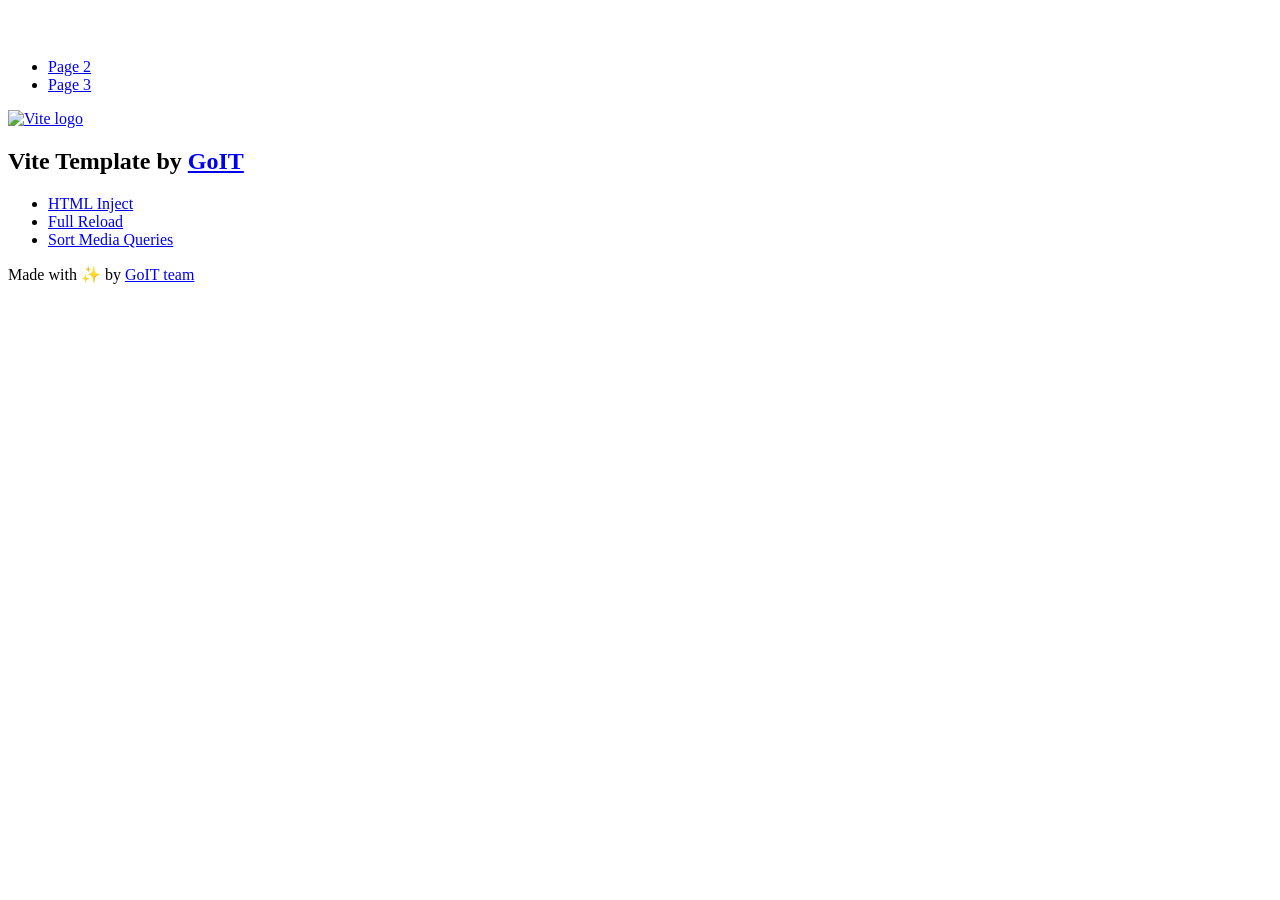
==== index.html @ 35fea094 "Deploying to gh-pages from @ Textterrion/goit-js-hw-09@8c5b5847f621e021c8cc75fc7cdb02668cc180ee 🚀" ====
<!DOCTYPE html>
<html lang="en">
  <head>
    <meta charset="UTF-8" />
    <link rel="icon" type="image/svg+xml" href="/goit-js-hw-09/favicon.svg" />
    <meta name="viewport" content="width=device-width, initial-scale=1.0" />
    <title>Vanilla App Template</title>
    <script type="module" crossorigin src="/goit-js-hw-09/index.js"></script>
    <link rel="stylesheet" crossorigin href="/goit-js-hw-09/assets/styles-DvPDDfy5.css">
  </head>
  <body>
    <header class="header">
  <div class="container">
    <nav class="nav">
      <a class="nav-logo" href="./index.html" aria-label="Site logo">
        <svg class="nav-logo-icon" width="100" height="30">
          <use href="/goit-js-hw-09/assets/sprite-E8vg0sBb.svg#logo"></use>
        </svg>
      </a>
      <ul class="nav-list">
        <li class="nav-item">
          <a class="nav-link {=$highlight-act}" href="./page-2.html">Page 2</a>
        </li>
        <li class="nav-item">
          <a class="nav-link {=$highlight-curr}" href="./page-3.html">Page 3</a>
        </li>
      </ul>
    </nav>
  </div>
</header>


    <main>
      <!-- Loads the specified .html file -->
      <section class="vite-promo">
  <div class="container">
    <div class="vite-promo-thumb">
      <a
        class="vite-promo-link"
        href="https://vitejs.dev/"
        target="_blank"
        rel="noopener noreferrer"
        aria-label="Link to Vite official website"
        title="Vite.js  build tool"
      >
        <!-- Path to images as from index.html file -->
        <img
          class="pic"
          src="/goit-js-hw-09/assets/vite-logo-9o_aqrTe.png"
          alt="Vite logo"
          width="640"
          height="640"
        />
      </a>
    </div>
    <h1 class="main-title">
      <span class="main-title-gradient">Vite</span>
      Template by
      <a
        class="main-title-link"
        href="https://github.com/goitacademy/vanilla-app-template"
        target="_blank"
        rel="noopener noreferrer"
      >
        GoIT
      </a>
    </h1>
  </div>
</section>

      <article class="badges">
  <div class="container">
    <ul class="badges-list">
      <li class="badges-item">
        <a
          class="badges-link"
          href="https://www.npmjs.com/package/vite-plugin-html-inject"
          target="_blank"
          rel="noopener noreferrer"
        >
          HTML Inject
        </a>
      </li>
      <li class="badges-item">
        <a
          class="badges-link"
          href="https://www.npmjs.com/package/vite-plugin-full-reload"
          target="_blank"
          rel="noopener noreferrer"
        >
          Full Reload
        </a>
      </li>
      <li class="badges-item">
        <a
          class="badges-link"
          href="https://www.npmjs.com/package/postcss-sort-media-queries"
          target="_blank"
          rel="noopener noreferrer"
        >
          Sort Media Queries
        </a>
      </li>
    </ul>
  </div>
</article>

    </main>

    <footer class="footer">
  <div class="container">
    <p class="footer-desc">
      Made with ✨ by
      <a
        class="footer-link"
        href="https://goit.global/ua/"
        target="_blank"
        rel="noopener noreferrer"
      >
        GoIT team
      </a>
    </p>
  </div>
</footer>


  </body>
</html>
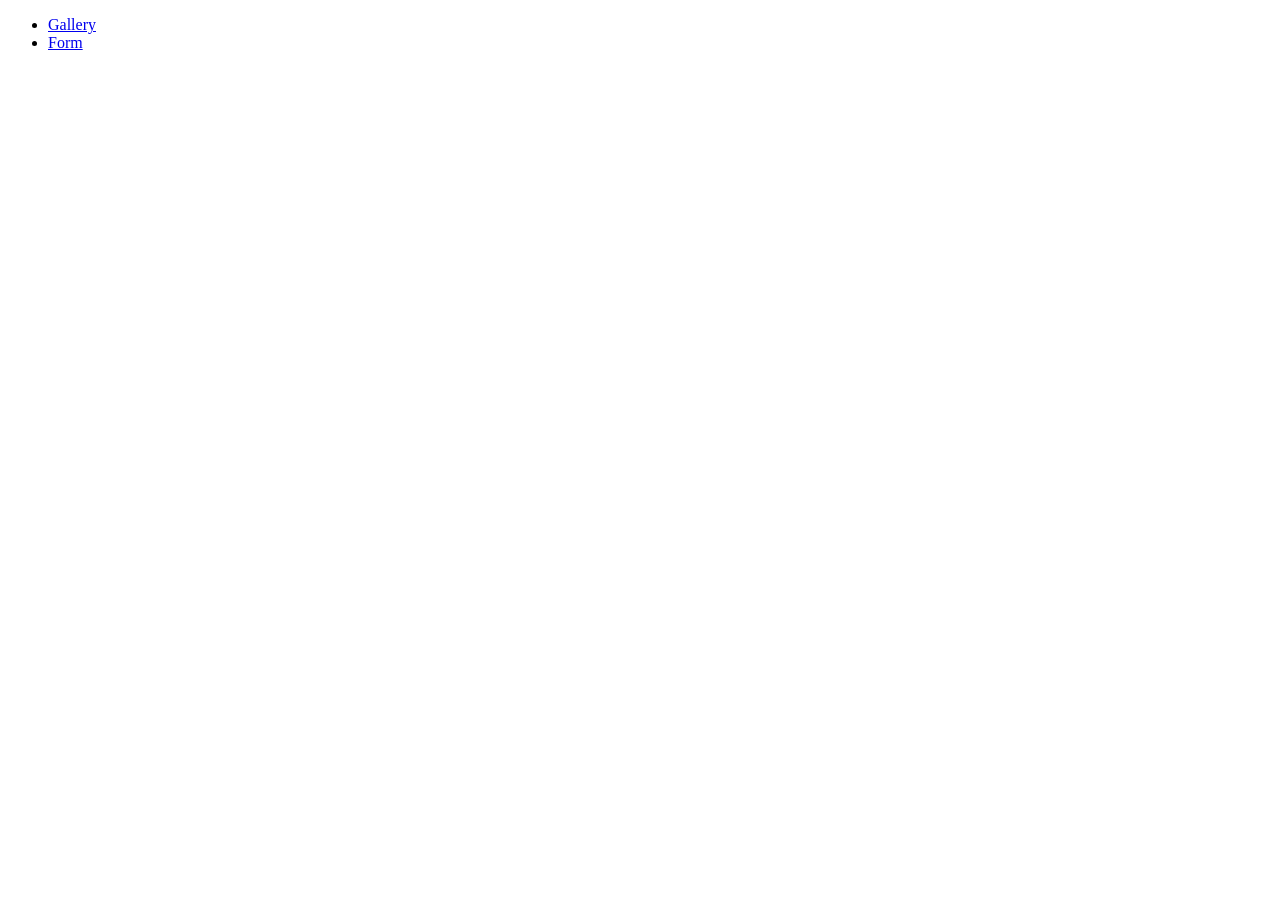
==== commit b705a023: "Deploying to gh-pages from @ Textterrion/goit-js-hw-09@a904feccfcd76bd0b6194ed26a0a78c091dd9e24 🚀" ====
--- a/index.html
+++ b/index.html
@@ -1,128 +1,25 @@
-<!DOCTYPE html>
+<!doctype html>
 <html lang="en">
   <head>
     <meta charset="UTF-8" />
     <link rel="icon" type="image/svg+xml" href="/goit-js-hw-09/favicon.svg" />
     <meta name="viewport" content="width=device-width, initial-scale=1.0" />
-    <title>Vanilla App Template</title>
-    <script type="module" crossorigin src="/goit-js-hw-09/index.js"></script>
-    <link rel="stylesheet" crossorigin href="/goit-js-hw-09/assets/styles-DvPDDfy5.css">
+    <title>goit-js-hw-09</title>
+    <script type="module" crossorigin src="/goit-js-hw-09/assets/styles-q3j_K28K.js"></script>
+    <script type="module" crossorigin src="/goit-js-hw-09/assets/vendor-CgTBfC_f.js"></script>
+    <script type="module" crossorigin src="/goit-js-hw-09/assets/1-gallery-08ovdw46.js"></script>
+    <script type="module" crossorigin src="/goit-js-hw-09/assets/2-form-ER3MOCG4.js"></script>
+    <link rel="stylesheet" crossorigin href="/goit-js-hw-09/assets/styles-m8RWIk1h.css">
+    <link rel="stylesheet" crossorigin href="/goit-js-hw-09/assets/vendor-DkczhqSJ.css">
   </head>
   <body>
-    <header class="header">
-  <div class="container">
-    <nav class="nav">
-      <a class="nav-logo" href="./index.html" aria-label="Site logo">
-        <svg class="nav-logo-icon" width="100" height="30">
-          <use href="/goit-js-hw-09/assets/sprite-E8vg0sBb.svg#logo"></use>
-        </svg>
-      </a>
-      <ul class="nav-list">
-        <li class="nav-item">
-          <a class="nav-link {=$highlight-act}" href="./page-2.html">Page 2</a>
-        </li>
-        <li class="nav-item">
-          <a class="nav-link {=$highlight-curr}" href="./page-3.html">Page 3</a>
-        </li>
-      </ul>
-    </nav>
-  </div>
-</header>
-
-
     <main>
       <!-- Loads the specified .html file -->
-      <section class="vite-promo">
-  <div class="container">
-    <div class="vite-promo-thumb">
-      <a
-        class="vite-promo-link"
-        href="https://vitejs.dev/"
-        target="_blank"
-        rel="noopener noreferrer"
-        aria-label="Link to Vite official website"
-        title="Vite.js  build tool"
-      >
-        <!-- Path to images as from index.html file -->
-        <img
-          class="pic"
-          src="/goit-js-hw-09/assets/vite-logo-9o_aqrTe.png"
-          alt="Vite logo"
-          width="640"
-          height="640"
-        />
-      </a>
-    </div>
-    <h1 class="main-title">
-      <span class="main-title-gradient">Vite</span>
-      Template by
-      <a
-        class="main-title-link"
-        href="https://github.com/goitacademy/vanilla-app-template"
-        target="_blank"
-        rel="noopener noreferrer"
-      >
-        GoIT
-      </a>
-    </h1>
-  </div>
-</section>
-
-      <article class="badges">
-  <div class="container">
-    <ul class="badges-list">
-      <li class="badges-item">
-        <a
-          class="badges-link"
-          href="https://www.npmjs.com/package/vite-plugin-html-inject"
-          target="_blank"
-          rel="noopener noreferrer"
-        >
-          HTML Inject
-        </a>
-      </li>
-      <li class="badges-item">
-        <a
-          class="badges-link"
-          href="https://www.npmjs.com/package/vite-plugin-full-reload"
-          target="_blank"
-          rel="noopener noreferrer"
-        >
-          Full Reload
-        </a>
-      </li>
-      <li class="badges-item">
-        <a
-          class="badges-link"
-          href="https://www.npmjs.com/package/postcss-sort-media-queries"
-          target="_blank"
-          rel="noopener noreferrer"
-        >
-          Sort Media Queries
-        </a>
-      </li>
-    </ul>
-  </div>
-</article>
-
+      <ul>
+        <li><a href="./1-gallery.html">Gallery</a></li>
+        <li><a href="./2-form.html">Form</a></li>
+      </ul>
     </main>
-
-    <footer class="footer">
-  <div class="container">
-    <p class="footer-desc">
-      Made with ✨ by
-      <a
-        class="footer-link"
-        href="https://goit.global/ua/"
-        target="_blank"
-        rel="noopener noreferrer"
-      >
-        GoIT team
-      </a>
-    </p>
-  </div>
-</footer>
-
 
   </body>
 </html>
